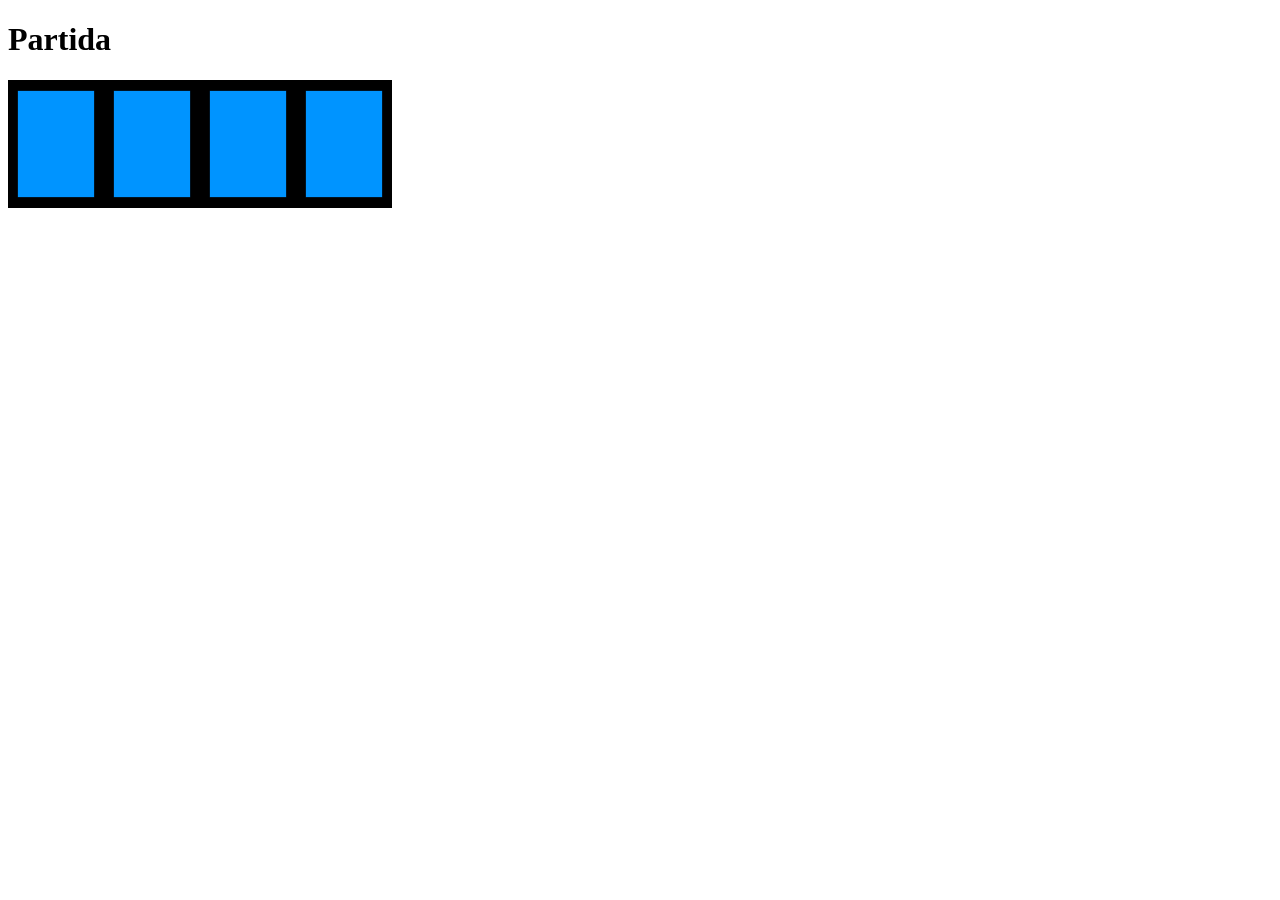
==== html/game.html @ f3c35cd2 "Ocultem les cartes" ====
<!DOCTYPE html> 
<html>
	<head>
        <script src="../js/game.js" type="module"></script>
		<title> Memory - Pantalla </title>
	</head>
	<body>
		<h1>Partida</h1>
        <div id="game"> </div>
	</body>
</html>
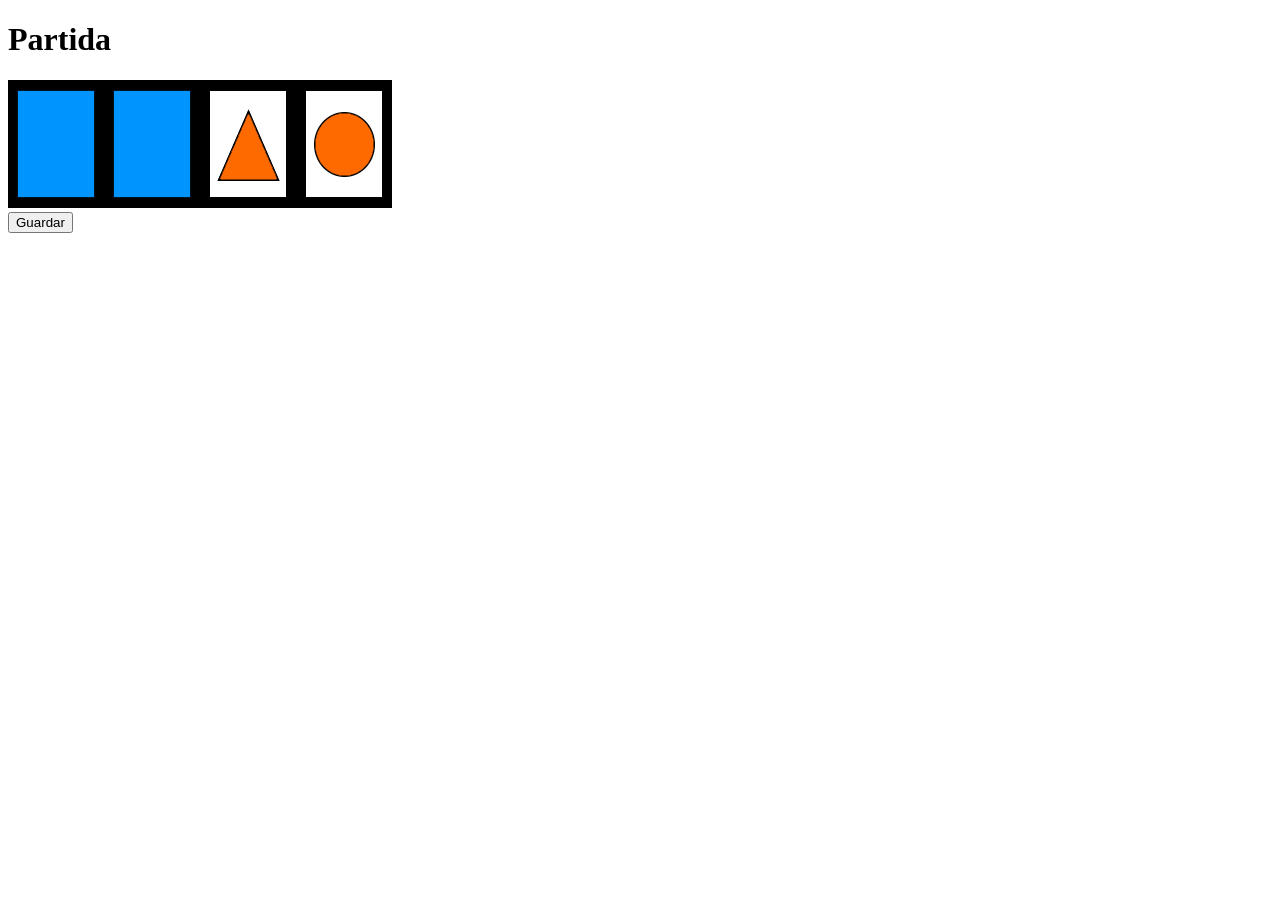
==== commit 5fc2ae07: "Merge" ====
--- a/html/game.html
+++ b/html/game.html
@@ -7,6 +7,7 @@
 	<body>
 		<h1>Partida</h1>
         <div id="game"> </div>
+		<button id="save">Guardar</button>
 	</body>
 </html>
 
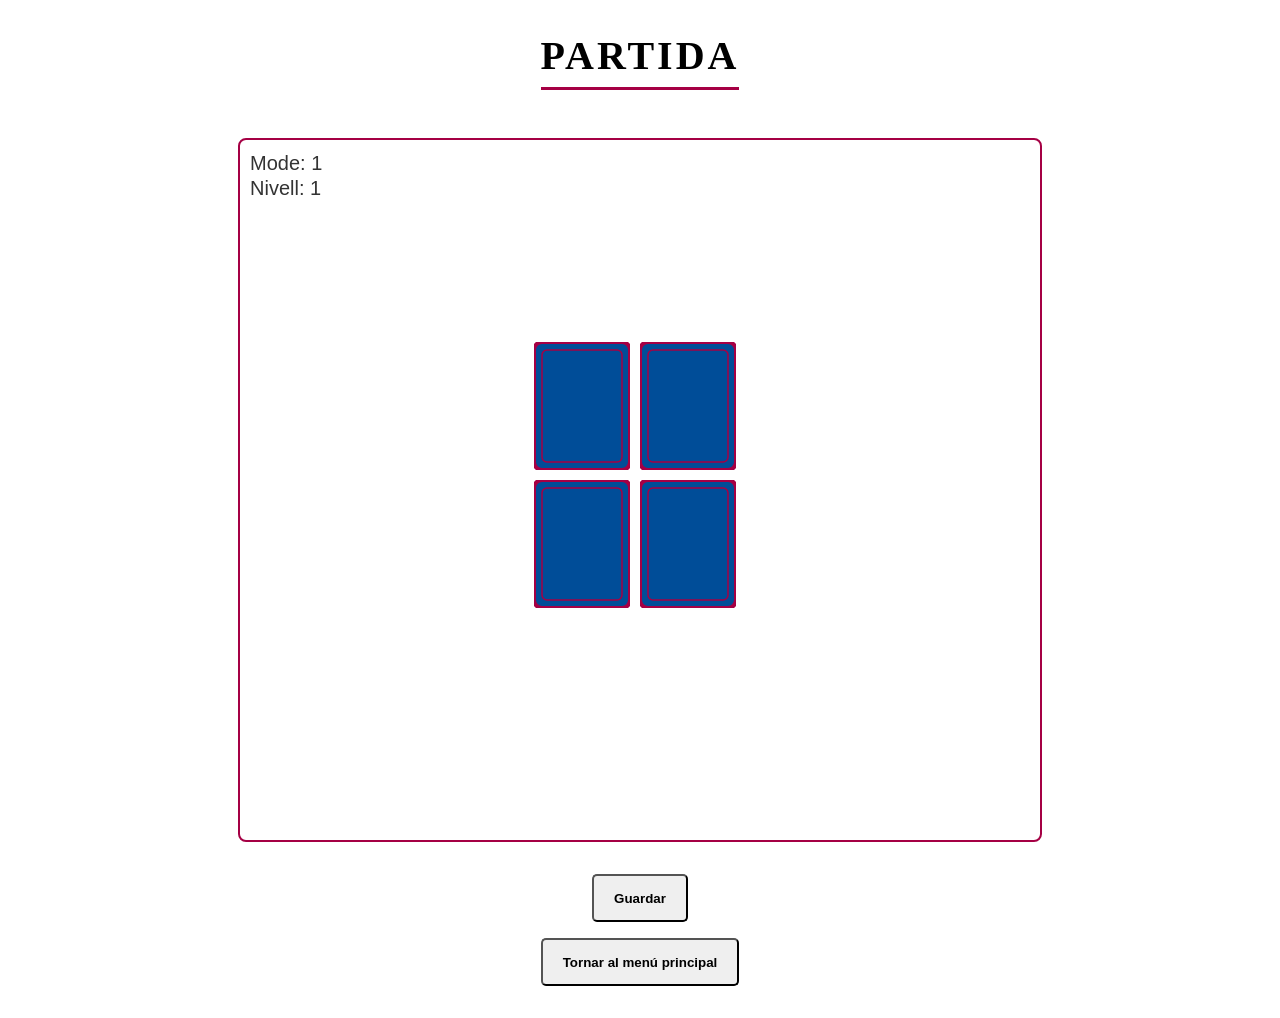
==== commit 09412c1f: "final" ====
--- a/html/game.html
+++ b/html/game.html
@@ -1,13 +1,17 @@
-<!DOCTYPE html> 
+<!DOCTYPE html>
 <html>
-	<head>
-        <script src="../js/game.js" type="module"></script>
-		<title> Memory - Pantalla </title>
-	</head>
-	<body>
-		<h1>Partida</h1>
-        <div id="game"> </div>
-		<button id="save">Guardar</button>
-	</body>
-</html>
 
+<head>
+		<link rel="stylesheet" href="../styles/style.css">
+	<script src="../js/canvasgame.js" type="module"></script>
+	<title> Memory - Pantalla </title>
+</head>
+
+<body>
+	<h1>Partida</h1>
+	<canvas id="game"> </canvas>
+	<button id="save">Guardar</button>
+	<button id="back">Tornar al menú principal</button>
+</body>
+
+</html>
--- a/styles/style.css
+++ b/styles/style.css
@@ -0,0 +1,147 @@
+/* ===== VARIABLES ===== */
+:root {
+    --blau: #004D98;
+    --granate: #A50044;
+    --clar: #f5f0e8;
+    --fosc: #1a1a2e;
+    --gris: #e8e4dc;
+}
+
+* {
+    box-sizing: border-box;
+    margin: 0;
+    padding: 0;
+}
+
+body {
+    background-color: white;
+    color: black;
+    min-height: 100vh;
+    display: flex;
+    flex-direction: column;
+    align-items: center;
+    justify-content: center;
+    padding: 2rem;
+}
+
+
+h1 {
+    font-size: 2.5rem;
+    color: black;
+    text-align: center;
+    margin-bottom: 2rem;
+    letter-spacing: 3px;
+    text-transform: uppercase;
+    border-bottom: 3px solid #A50044;
+    padding-bottom: 0.5rem;
+    font-weight: bold;
+}
+
+h2 {
+    font-size: 1.3rem;
+    color: #A50044;
+    margin: 1.5rem 0 0.8rem;
+    letter-spacing: 1px;
+}
+
+
+button {
+    width: auto;
+	height: 3rem;
+	margin-top: 1rem;
+	padding: 10px 20px;
+    border-radius: 5px;
+    cursor: pointer;
+    transition: 0.3s;
+    font-weight: bold;
+}
+
+button:hover {
+    background-color: #A50044;
+    border-color: black;
+}
+
+input, select {
+    background-color: white;
+    color: black;
+    border: 1px solid #004D98;
+    padding: 0.5rem 1rem;
+    font-size: 1rem;
+    border-radius: 4px;
+    margin: 0.3rem 0 0.8rem;
+    width: 100%;
+    max-width: 300px;
+    display: block;
+}
+
+.buttons_container {
+    display: flex;
+    gap: 1rem;
+    justify-content: center;
+    margin-top: 1rem;
+}
+
+label {
+    color: #000000;
+    font-weight: bold;
+    font-size: 0.9rem;
+    display: block;
+    margin-top: 0.5rem;
+}
+
+canvas {
+    border: 2px solid #A50044;
+    border-radius: 8px;
+    display: block;
+    margin: 1rem auto;
+    background-color: #ffffff;
+}
+
+table {
+    border-collapse: collapse;
+    width: 100%;
+    max-width: 600px;
+    margin: 1rem auto;
+}
+
+th {
+    background-color: white;
+    color: black;
+    padding: 0.8rem 1.2rem;
+    text-align: left;
+    letter-spacing: 1px;
+    font-size: 0.9rem;
+    font-weight: bold;
+    border-bottom: #A50044 solid 3px;
+}
+
+td {
+    padding: 0.7rem 1.2rem;
+    border-bottom: 1px solid #ffffff;
+    color: black;
+    text-align: left;
+}
+
+tr:nth-child(even) td {
+    background-color: rgba(80, 132, 185, 0.15);
+}
+
+tr:hover td {
+    background-color: rgba(165, 0, 68, 0.15);
+}
+
+#saves-list button {
+    display: block;
+    width: 100%;
+    max-width: 500px;
+    text-align: left;
+    font-size: 0.9rem;
+    padding: 0.2rem 1.2rem;
+    margin: 0.1rem auto;
+}
+
+@media (max-width: 600px) {
+    h1 { font-size: 1.8rem; }
+    button { min-width: 160px; }
+    canvas { width: 100%; height: auto; }
+}
